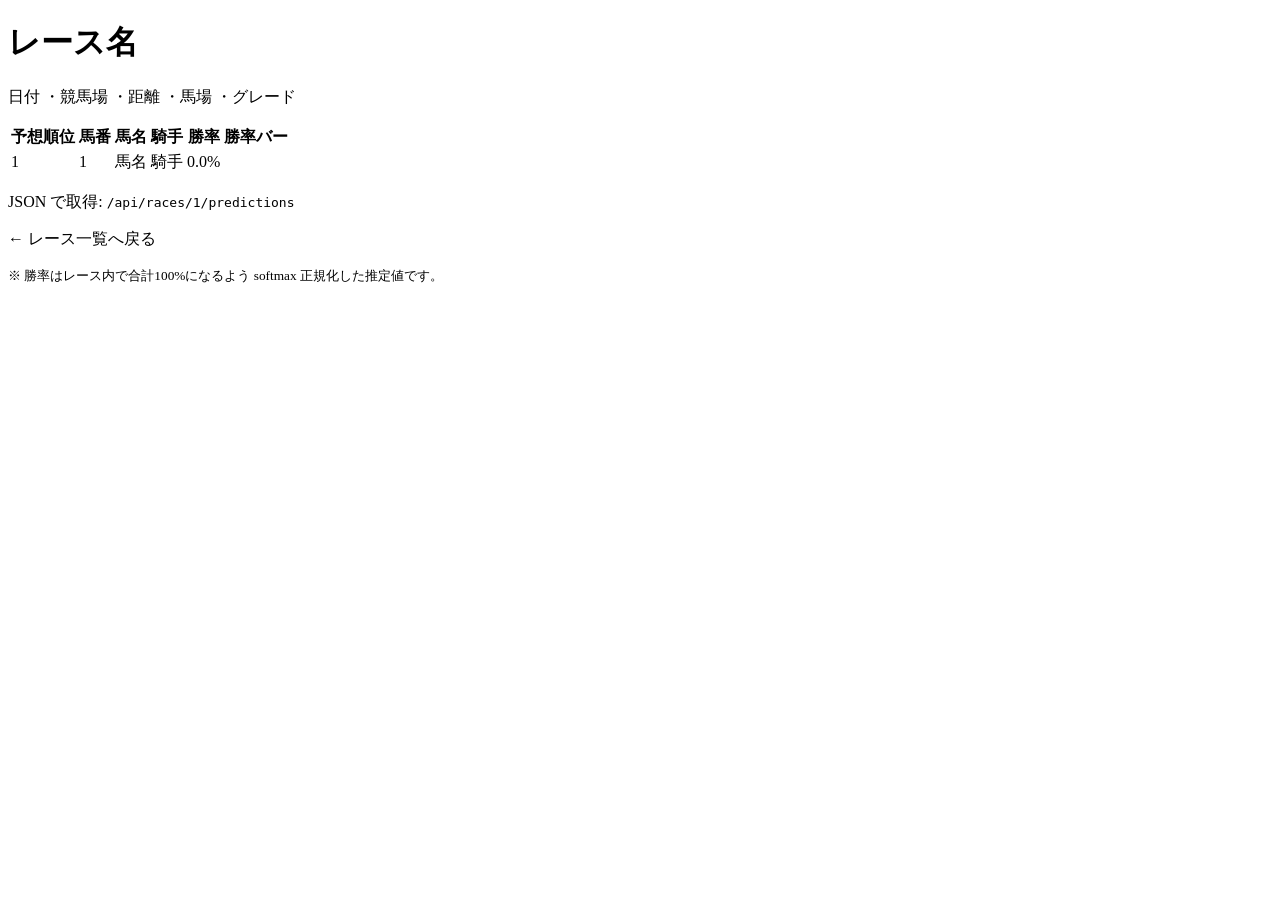
==== src/main/resources/templates/race.html @ d5ff0686 "競馬 勝率予想Webアプリ: Spring Boot雛形＋勝率モデル＋学習/的中率評価 - レイヤード構成(web/service/domain/repository/ingest) - RaceDa" ====
<!DOCTYPE html>
<html lang="ja" xmlns:th="http://www.thymeleaf.org">
<head>
    <meta charset="UTF-8">
    <meta name="viewport" content="width=device-width, initial-scale=1.0">
    <title th:text="${race.name} + ' | 勝率予想'">レース勝率予想</title>
    <link rel="stylesheet" th:href="@{/css/style.css}">
</head>
<body>
<header class="site-header">
    <h1 th:text="${race.name}">レース名</h1>
    <p class="subtitle">
        <span th:text="${#temporals.format(race.raceDate, 'yyyy/MM/dd')}">日付</span>
        ・<span th:text="${race.course}">競馬場</span>
        ・<span th:text="${race.distanceMeters} + 'm'">距離</span>
        ・<span th:text="${race.surface.name() == 'TURF'} ? '芝' : 'ダート'">馬場</span>
        ・<span th:text="${race.grade}">グレード</span>
    </p>
</header>

<main>
    <table class="prediction-table">
        <thead>
        <tr>
            <th>予想順位</th>
            <th>馬番</th>
            <th>馬名</th>
            <th>騎手</th>
            <th>勝率</th>
            <th>勝率バー</th>
        </tr>
        </thead>
        <tbody>
        <tr th:each="p : ${predictions}" th:classappend="${p.rank() == 1} ? 'top-pick'">
            <td class="rank" th:text="${p.rank()}">1</td>
            <td th:text="${p.horseNo()}">1</td>
            <td class="horse-name" th:text="${p.horseName()}">馬名</td>
            <td th:text="${p.jockeyName()}">騎手</td>
            <td class="prob" th:text="${p.winPercentLabel()}">0.0%</td>
            <td>
                <div class="bar-bg">
                    <div class="bar-fill"
                         th:style="'width:' + ${#numbers.formatDecimal(p.winProbability() * 100, 1, 1)} + '%'"></div>
                </div>
            </td>
        </tr>
        </tbody>
    </table>

    <p class="api-hint">
        JSON で取得: <code th:text="'/api/races/' + ${race.id} + '/predictions'">/api/races/1/predictions</code>
    </p>
    <p><a th:href="@{/}">← レース一覧へ戻る</a></p>
</main>

<footer class="site-footer">
    <small>※ 勝率はレース内で合計100%になるよう softmax 正規化した推定値です。</small>
</footer>
</body>
</html>
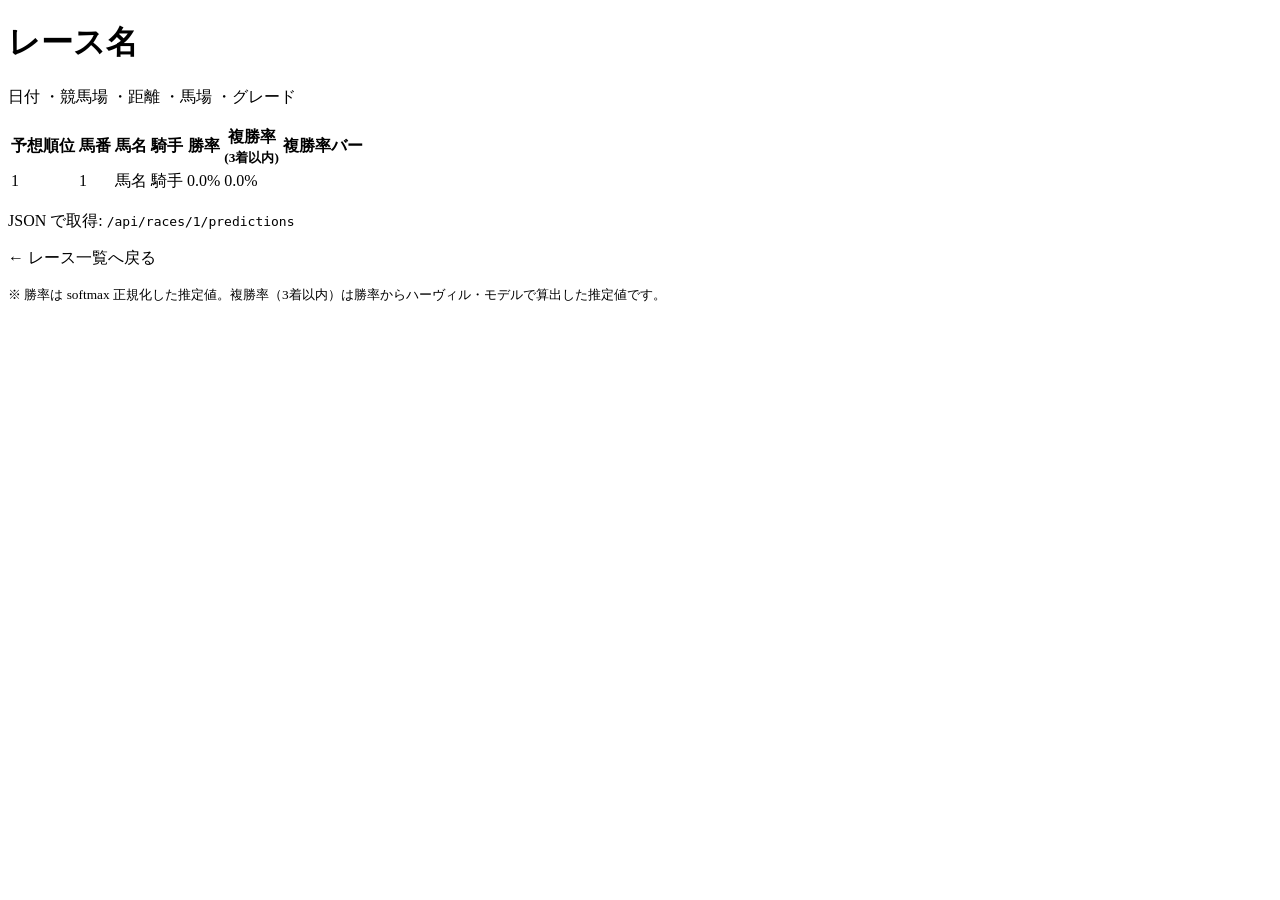
==== commit d293d8f5: "data: 安田記念を全17頭の実データ化＋確定着順を反映" ====
--- a/src/main/resources/templates/race.html
+++ b/src/main/resources/templates/race.html
@@ -27,7 +27,8 @@
             <th>馬名</th>
             <th>騎手</th>
             <th>勝率</th>
-            <th>勝率バー</th>
+            <th>複勝率<br><small>(3着以内)</small></th>
+            <th>複勝率バー</th>
         </tr>
         </thead>
         <tbody>
@@ -37,10 +38,11 @@
             <td class="horse-name" th:text="${p.horseName()}">馬名</td>
             <td th:text="${p.jockeyName()}">騎手</td>
             <td class="prob" th:text="${p.winPercentLabel()}">0.0%</td>
+            <td class="prob" th:text="${p.top3PercentLabel()}">0.0%</td>
             <td>
                 <div class="bar-bg">
                     <div class="bar-fill"
-                         th:style="'width:' + ${#numbers.formatDecimal(p.winProbability() * 100, 1, 1)} + '%'"></div>
+                         th:style="'width:' + ${#numbers.formatDecimal(p.top3Probability() * 100, 1, 1)} + '%'"></div>
                 </div>
             </td>
         </tr>
@@ -54,7 +56,7 @@
 </main>
 
 <footer class="site-footer">
-    <small>※ 勝率はレース内で合計100%になるよう softmax 正規化した推定値です。</small>
+    <small>※ 勝率は softmax 正規化した推定値。複勝率（3着以内）は勝率からハーヴィル・モデルで算出した推定値です。</small>
 </footer>
 </body>
 </html>
